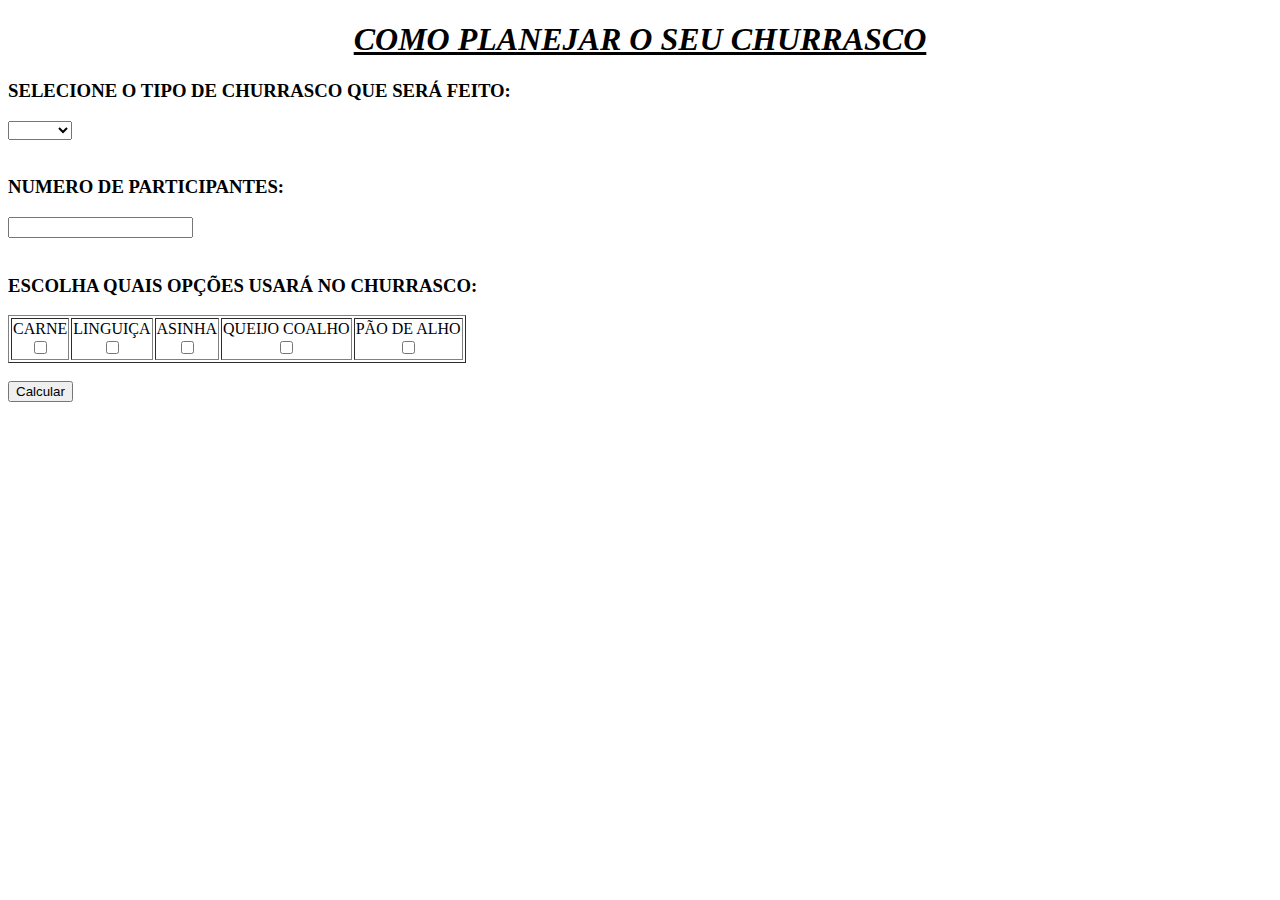
==== churrasco.html @ 602d2e11 "Update churrasco.html" ====
<!DOCTYPE html>
<html>
<head>
	<title> CHURRASCO PLANEJADO </title>
	<h1><u><i><center> COMO PLANEJAR O SEU CHURRASCO </center></i></u></h1>
</head>

<body>
<h3>SELECIONE O TIPO DE CHURRASCO QUE SERÁ FEITO:</h3>
<select name="Tipo_Churrasco">
  <option value="null"></option>
  <option value="Casa">Casa</option>
  <option value="Evento">Evento</option>
</select><br>
<br><h3>NUMERO DE PARTICIPANTES:</h3>
<input type="label" name="participantes"><br>

<br><h3>ESCOLHA QUAIS OPÇÕES USARÁ NO CHURRASCO:</h3>
<table border=1>
<tr>
<td>CARNE <center><input type="checkbox" name="carne" value="CARNE"></td> 
<td>LINGUIÇA <center><input type="checkbox" name="LINGUIÇA" value="LINGUIÇA"></td>
<td>ASINHA <center><input type="checkbox" name="ASINHA" value="ASINHA"></td>
<td>QUEIJO COALHO <center><input type="checkbox" name="QUEIJO_COALHO" value="QUEIJO_COALHO"></td>
<td>PÃO DE ALHO <center><input type="checkbox" name="PÃO_ALHO" value="PÃO_ALHO"></td>
</table>
<br><a href="gabrielluiz1010.github.io/pt2churrasco.html"><input type="button" name="calcular" value="Calcular"></a>
</body>

</html>
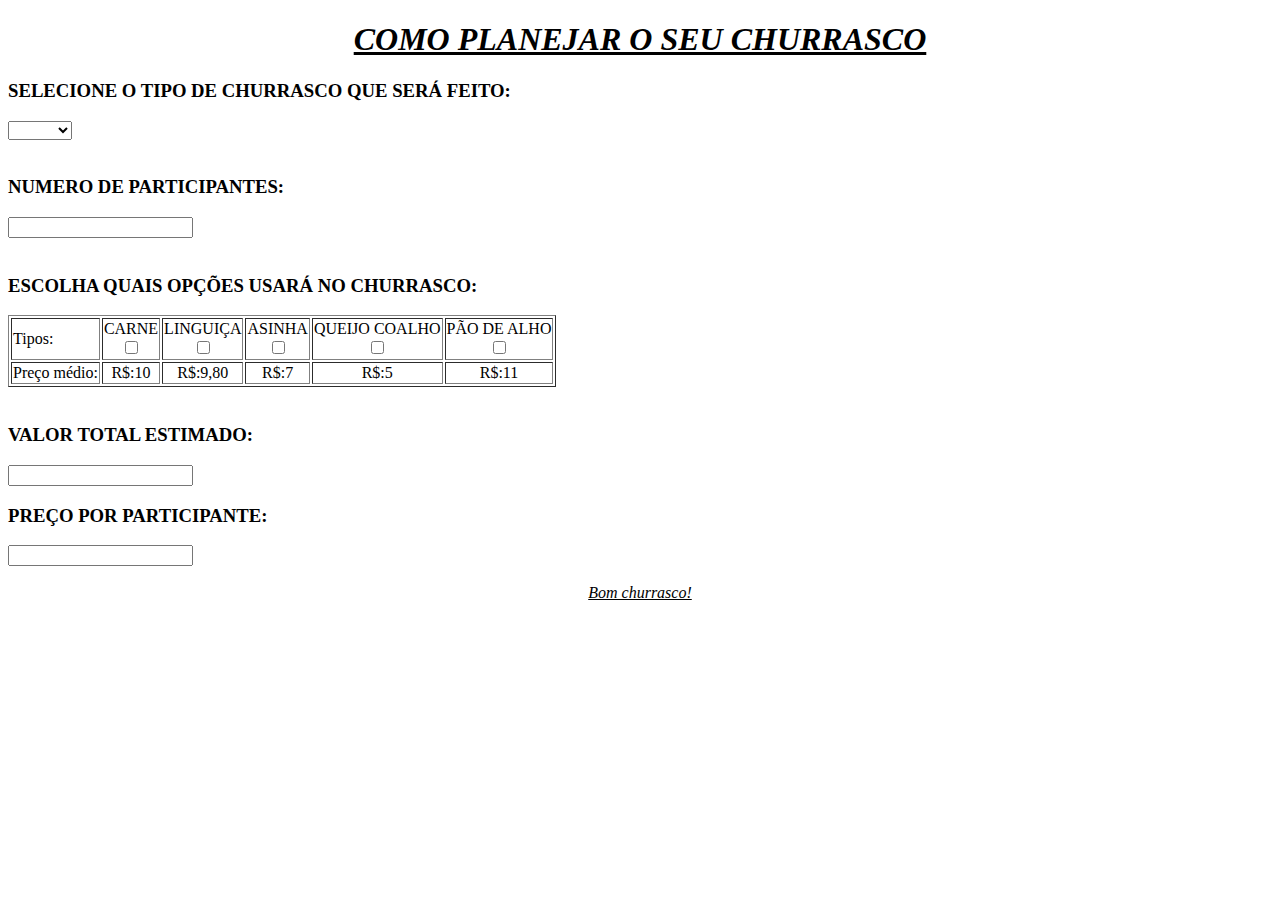
==== commit 61c329b4: "Update churrasco.html" ====
--- a/churrasco.html
+++ b/churrasco.html
@@ -1,5 +1,3 @@
-
-
 <!DOCTYPE html>
 <html>
 <head>
@@ -20,13 +18,25 @@
 <br><h3>ESCOLHA QUAIS OPÇÕES USARÁ NO CHURRASCO:</h3>
 <table border=1>
 <tr>
-<td>CARNE <center><input type="checkbox" name="carne" value="CARNE"></td> 
+<td>Tipos:
+<td>CARNE<br> <center><input type="checkbox" name="carne" value="CARNE"></td> 
 <td>LINGUIÇA <center><input type="checkbox" name="LINGUIÇA" value="LINGUIÇA"></td>
 <td>ASINHA <center><input type="checkbox" name="ASINHA" value="ASINHA"></td>
 <td>QUEIJO COALHO <center><input type="checkbox" name="QUEIJO_COALHO" value="QUEIJO_COALHO"></td>
 <td>PÃO DE ALHO <center><input type="checkbox" name="PÃO_ALHO" value="PÃO_ALHO"></td>
+</tr>
+<tr>
+<td>Preço médio:
+<td><center>R$:10
+<td><center>R$:9,80
+<td><center>R$:7
+<td><center>R$:5
+<td><center>R$:11
+</tr>
 </table>
-<br><a href="gabrielluiz1010.github.io/pt2churrasco.html"><input type="button" name="calcular" value="Calcular"></a>
+<br>
+<h3>VALOR TOTAL ESTIMADO:</h3><input type="label" name="ValorTotal"><br>
+<h3>PREÇO POR PARTICIPANTE:</h3><input type="label" name="ValorParticipante"><br>
 </body>
-
+<br><footer><u><i><center>Bom churrasco!</u></i></center></footer>
 </html>
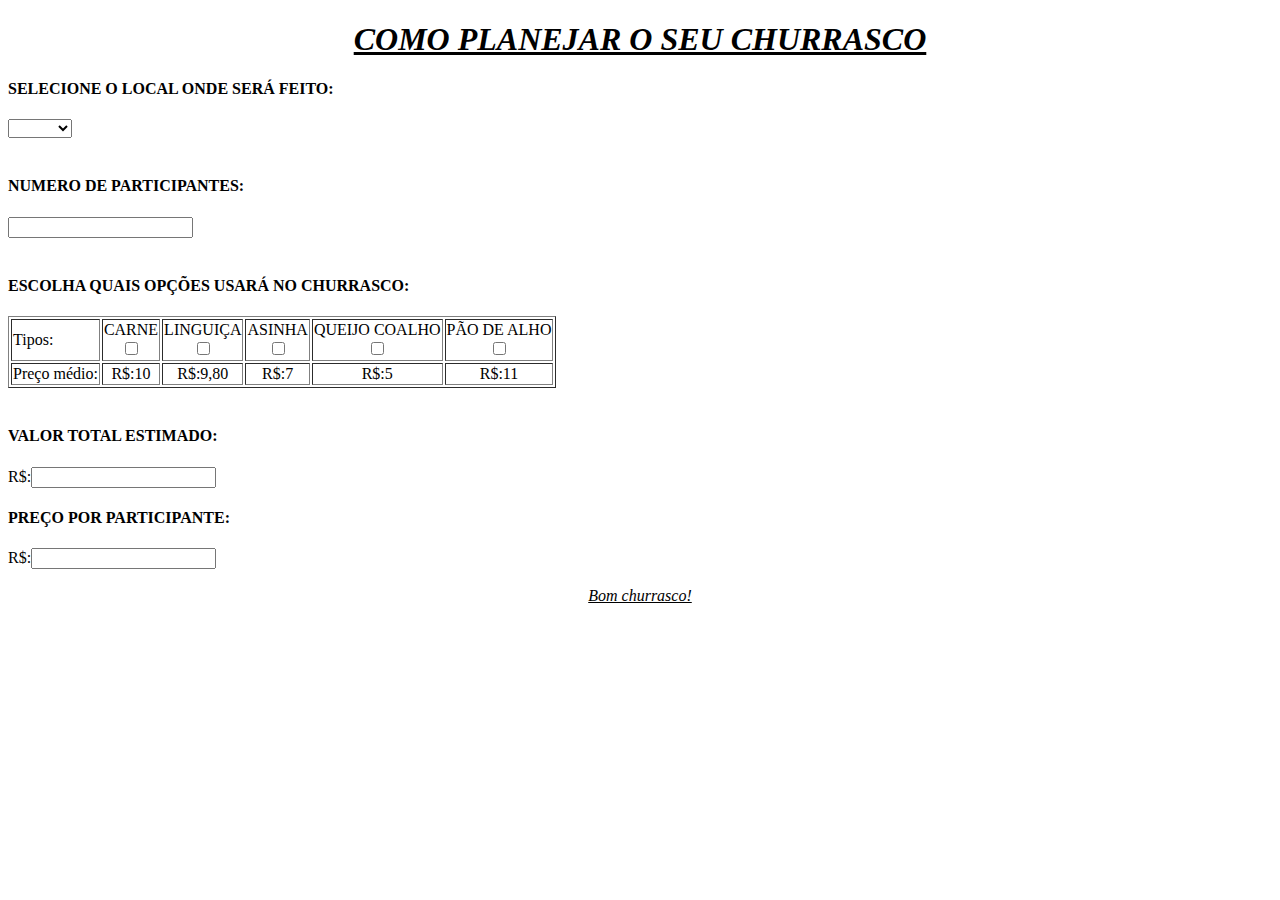
==== commit e559444b: "Update churrasco.html" ====
--- a/churrasco.html
+++ b/churrasco.html
@@ -1,21 +1,22 @@
+
 <!DOCTYPE html>
-<html>
+<html lang="pt-br">
 <head>
 	<title> CHURRASCO PLANEJADO </title>
 	<h1><u><i><center> COMO PLANEJAR O SEU CHURRASCO </center></i></u></h1>
 </head>
 
 <body>
-<h3>SELECIONE O TIPO DE CHURRASCO QUE SERÁ FEITO:</h3>
+<h4>SELECIONE O LOCAL ONDE SERÁ FEITO:</h4>
 <select name="Tipo_Churrasco">
   <option value="null"></option>
   <option value="Casa">Casa</option>
   <option value="Evento">Evento</option>
 </select><br>
-<br><h3>NUMERO DE PARTICIPANTES:</h3>
+<br><h4>NUMERO DE PARTICIPANTES:</h4>
 <input type="label" name="participantes"><br>
 
-<br><h3>ESCOLHA QUAIS OPÇÕES USARÁ NO CHURRASCO:</h3>
+<br><h4>ESCOLHA QUAIS OPÇÕES USARÁ NO CHURRASCO:</h4>
 <table border=1>
 <tr>
 <td>Tipos:
@@ -35,8 +36,8 @@
 </tr>
 </table>
 <br>
-<h3>VALOR TOTAL ESTIMADO:</h3><input type="label" name="ValorTotal"><br>
-<h3>PREÇO POR PARTICIPANTE:</h3><input type="label" name="ValorParticipante"><br>
+<h4>VALOR TOTAL ESTIMADO:</h4>R$:<input type="label" name="ValorTotal"><br>
+<h4>PREÇO POR PARTICIPANTE:</h4>R$:<input type="label" name="ValorParticipante"><br>
 </body>
 <br><footer><u><i><center>Bom churrasco!</u></i></center></footer>
 </html>
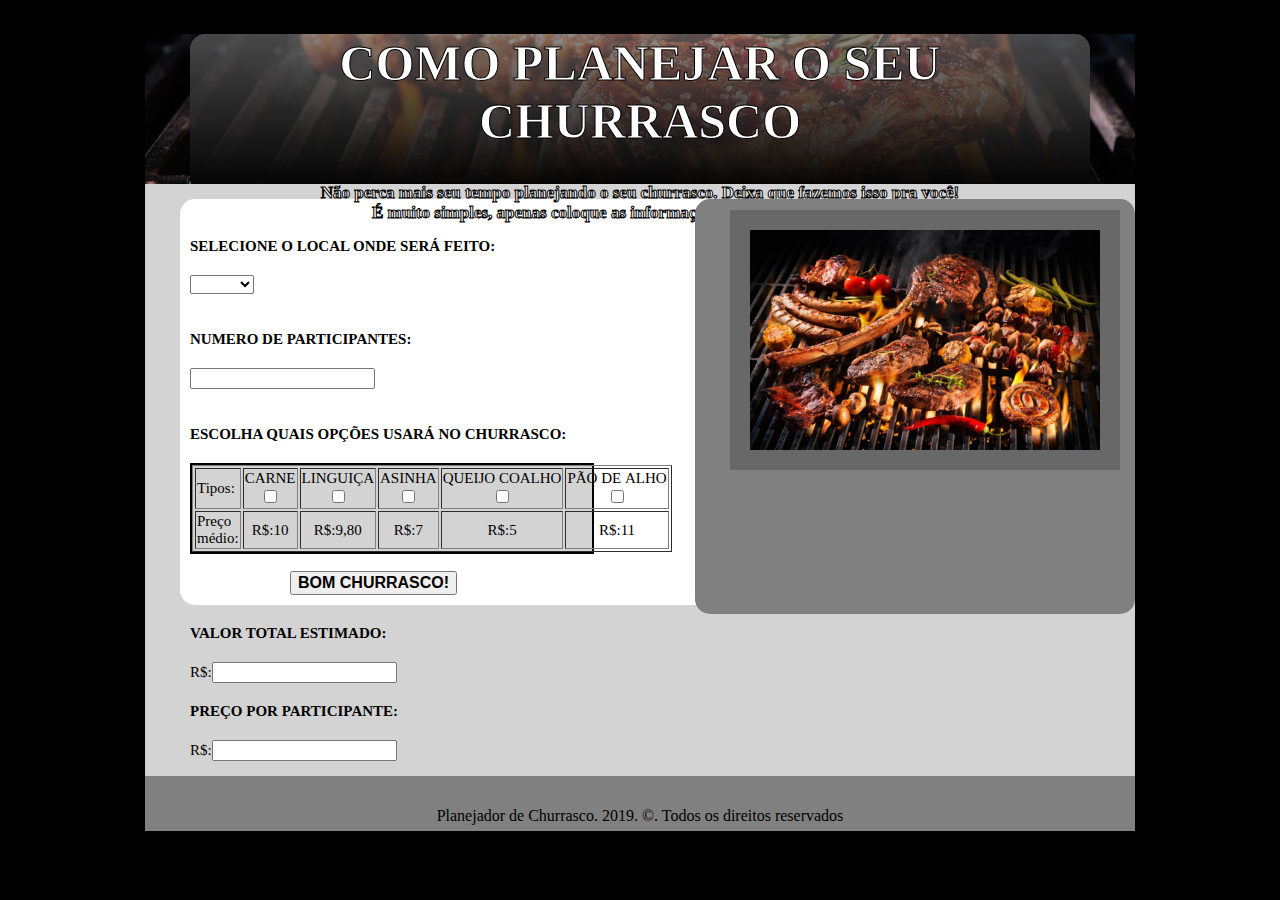
==== commit 85e265e4: "versionamento 2.0 brabo" ====
--- a/churrasco.html
+++ b/churrasco.html
@@ -1,43 +1,97 @@
-
 <!DOCTYPE html>
 <html lang="pt-br">
-<head>
-	<title> CHURRASCO PLANEJADO </title>
-	<h1><u><i><center> COMO PLANEJAR O SEU CHURRASCO </center></i></u></h1>
-</head>
-
-<body>
-<h4>SELECIONE O LOCAL ONDE SERÁ FEITO:</h4>
-<select name="Tipo_Churrasco">
-  <option value="null"></option>
-  <option value="Casa">Casa</option>
-  <option value="Evento">Evento</option>
-</select><br>
-<br><h4>NUMERO DE PARTICIPANTES:</h4>
-<input type="label" name="participantes"><br>
-
-<br><h4>ESCOLHA QUAIS OPÇÕES USARÁ NO CHURRASCO:</h4>
-<table border=1>
-<tr>
-<td>Tipos:
-<td>CARNE<br> <center><input type="checkbox" name="carne" value="CARNE"></td> 
-<td>LINGUIÇA <center><input type="checkbox" name="LINGUIÇA" value="LINGUIÇA"></td>
-<td>ASINHA <center><input type="checkbox" name="ASINHA" value="ASINHA"></td>
-<td>QUEIJO COALHO <center><input type="checkbox" name="QUEIJO_COALHO" value="QUEIJO_COALHO"></td>
-<td>PÃO DE ALHO <center><input type="checkbox" name="PÃO_ALHO" value="PÃO_ALHO"></td>
-</tr>
-<tr>
-<td>Preço médio:
-<td><center>R$:10
-<td><center>R$:9,80
-<td><center>R$:7
-<td><center>R$:5
-<td><center>R$:11
-</tr>
-</table>
-<br>
-<h4>VALOR TOTAL ESTIMADO:</h4>R$:<input type="label" name="ValorTotal"><br>
-<h4>PREÇO POR PARTICIPANTE:</h4>R$:<input type="label" name="ValorParticipante"><br>
-</body>
-<br><footer><u><i><center>Bom churrasco!</u></i></center></footer>
+	<link rel = "stylesheet" type = "text/css" href="textcss.css">
+	<!-- TOPO DA PAGINA-->
+	<head>
+		<div id = "topobg"> 
+			<div id ="topo">
+				<title> CHURRASCO PLANEJADO  </title>
+				<header> 
+					<h1><center>COMO PLANEJAR O SEU CHURRASCO</center></h1>
+					<h2 id = "descricao"><center>Não perca mais seu tempo planejando o seu churrasco. Deixa que fazemos isso pra você!</br>
+						É muito simples, apenas coloque as informações abaixo e veja o resultado:</center></h2>
+					
+				</header>
+				<meta name = "description " content = "Não sabe como planejar o seu churrasco?? Nós temos a solução!"/><!--DESCRICAO-->
+			</div>
+		</div>
+	</head>
+	<!---->
+	<body>
+	<!--script-->
+	<script type="text/javascript">
+	function resultados(){
+	var participantes,crn=10,lgc=9.8,asa=7,qco=5,pda=11;
+	var ValorTotal = document.getElementsByName('ValorTotal')[0]; var ValorParticipante = document.getElementsByName('ValorParticipante')[0];
+	ValorTotal.value = 'mamae';
+	ValorParticipante.value = 'dodoi';
+	
+	}
+	</script>
+		<div id = "imgdivisor">
+		</div>
+		<div id = "img1box">
+		</div>
+		<!--<div id = "img2box">
+		</div>-->
+		<div id = "img1">
+			<img src = "img\chu1.jpg" alt = "churrascobolado" width = "350" height = "220">
+		</div>
+		<!--<div id = "img2">
+			<img = src = "img\chu2.png" alt = "churrascogostoso" width= "350" height = "220">
+		</div>-->
+		
+		<div id = "corpo">
+			<div id = "borda">
+				<h4>SELECIONE O LOCAL ONDE SERÁ FEITO:</h4>
+				<select name="Tipo_Churrasco">
+				  <option value="null"></option>
+				  <option value="Casa">Casa</option>
+				  <option value="Evento">Evento</option>
+				</select><br>
+				<br><h4>NUMERO DE PARTICIPANTES:</h4>
+				<input type="label" name="participantes"><br>
+				<!--OPCOES DO USUARIO-->
+				<br><h4>ESCOLHA QUAIS OPÇÕES USARÁ NO CHURRASCO:</h4>
+					<div id = "table">
+					<table  border=1 >
+						<tr>
+							<td>Tipos:
+							<td>CARNE<br> <center><input type="checkbox" name="carne" value="CARNE"></td> 
+							<td>LINGUIÇA <center><input type="checkbox" name="LINGUIÇA" value="LINGUIÇA"></td>
+							<td>ASINHA <center><input type="checkbox" name="ASINHA" value="ASINHA"></td>
+							<td>QUEIJO&nbsp;COALHO <center><input type="checkbox" name="QUEIJO_COALHO" value="QUEIJO_COALHO"></td>
+							<td>PÃO&nbsp;DE&nbsp;ALHO <center><input type="checkbox" name="PÃO_ALHO" value="PÃO_ALHO"></td>
+						</tr>
+						<tr>
+							<!--PREÇOS-->
+							<td>Preço médio:
+							<td><center>R$:10
+							<td><center>R$:9,80
+							<td><center>R$:7
+							<td><center>R$:5
+							<td><center>R$:11
+						</tr>
+					</table>
+				</div>
+				<br>
+				<div id = "resulbutton">
+				<button class = "button" name = "calcular" onclick="resultados()"> <center> BOM&nbsp;CHURRASCO!</center></button>
+			</div>
+			
+			</div>
+			<div id="results">
+				<h4>VALOR TOTAL ESTIMADO:</h4>R$:<input type="label" name="ValorTotal"><br>
+				<h4>PREÇO POR PARTICIPANTE:</h4>R$:<input type="label" name="ValorParticipante"><br>
+			</div>	
+		</div>
+			<!--RESULTADO-->
+		
+	</body>
+	<div id = "footer">
+		<footer>
+		</footer>
+			<p><center>Planejador de Churrasco. 2019. ©. Todos os direitos reservados</center></P>
+	</div>
+	
 </html>
--- a/textcss.css
+++ b/textcss.css
@@ -0,0 +1,131 @@
+#topobg{
+	width: 990px;
+	height: 150px;
+	margin: auto;
+	background-color: gray;
+	background-image: url(img/chubg.jpg);
+}
+#topo {
+	width: 900px;
+	height: 160px;
+	margin: auto;
+	/*background-color: rgba(100,100,100,0.7);*/
+	background-image: linear-gradient(rgba(100,100,100,0.7),black);
+	color: white;
+	border-radius:15px;
+	-webkit-text-stroke-width:1px;
+	-webkit-text-stroke-color:black;
+	font-size: 25px;
+}
+#topo h2{
+	width:900px;
+	color: white;
+	-webkit-text-stroke-width:1px;
+	-webkit-text-stroke-color:black;
+	font-size: 17px;
+}
+#corpo{
+	background-color:lightgray;
+	width: 960px;
+	margin:auto;
+	font-family: Times;
+	font-size: 15px;
+	padding: 15px;
+	
+}
+#borda{
+	background-color: white;
+	width: 900px;
+	margin:auto;
+	font-family: Arial Narrow;
+	font-size: 15px;
+	padding: 10px;
+	padding-top: 20px;
+	border-radius: 15px;
+}
+#descricao{
+	width: 960px;
+	margin:auto;
+	font-family: Verdana;
+	font-size: 15px;
+}
+#imgdivisor{
+	width: 400px;
+	height:375px;
+	position: absolute;
+	background-color:gray;
+	padding:20px;
+	top:199px;
+	left:695px;
+	border-radius:15px;
+}
+#img1box{
+	width:350px;
+	height:220px;
+	padding:20px;
+	position:absolute;
+	background-color:rgba(10,10,10,0.2);
+	top:210px;
+	left:730px;
+}
+#img2box{
+	width:350px;
+	height:220px;
+	padding:20px;
+	position:absolute;
+	background-color:rgba(10,10,10,0.2);
+	top:500px;
+	left:730px;
+}
+
+#img1{
+	position: absolute;
+	top:230px;
+	left: 750px;
+	
+}
+#img2{
+	position:absolute;
+	left:750px;
+	top:520px;
+}
+
+#table{
+	background-color: lightgray;
+	width:400px;
+	font-family: Impact;
+	border: 2px solid black;
+	font-size:15px;
+}
+body{
+	background-color: black;
+}
+.button {
+	background-color: ;
+	/* padding: 15px 25px;*/
+	text-align: center;
+	font-size: 16px;
+	cursor: pointer;
+	font-weight:bold;
+	margin-left:100px;
+}
+#results{
+background-color: lightgray;
+width:900px;
+margin:auto;	
+}
+
+
+
+
+
+#footer{
+	background-color:gray;
+	margin:auto;
+	width:960px;
+	height:25px;
+	padding: 15px;
+}
+
+
+
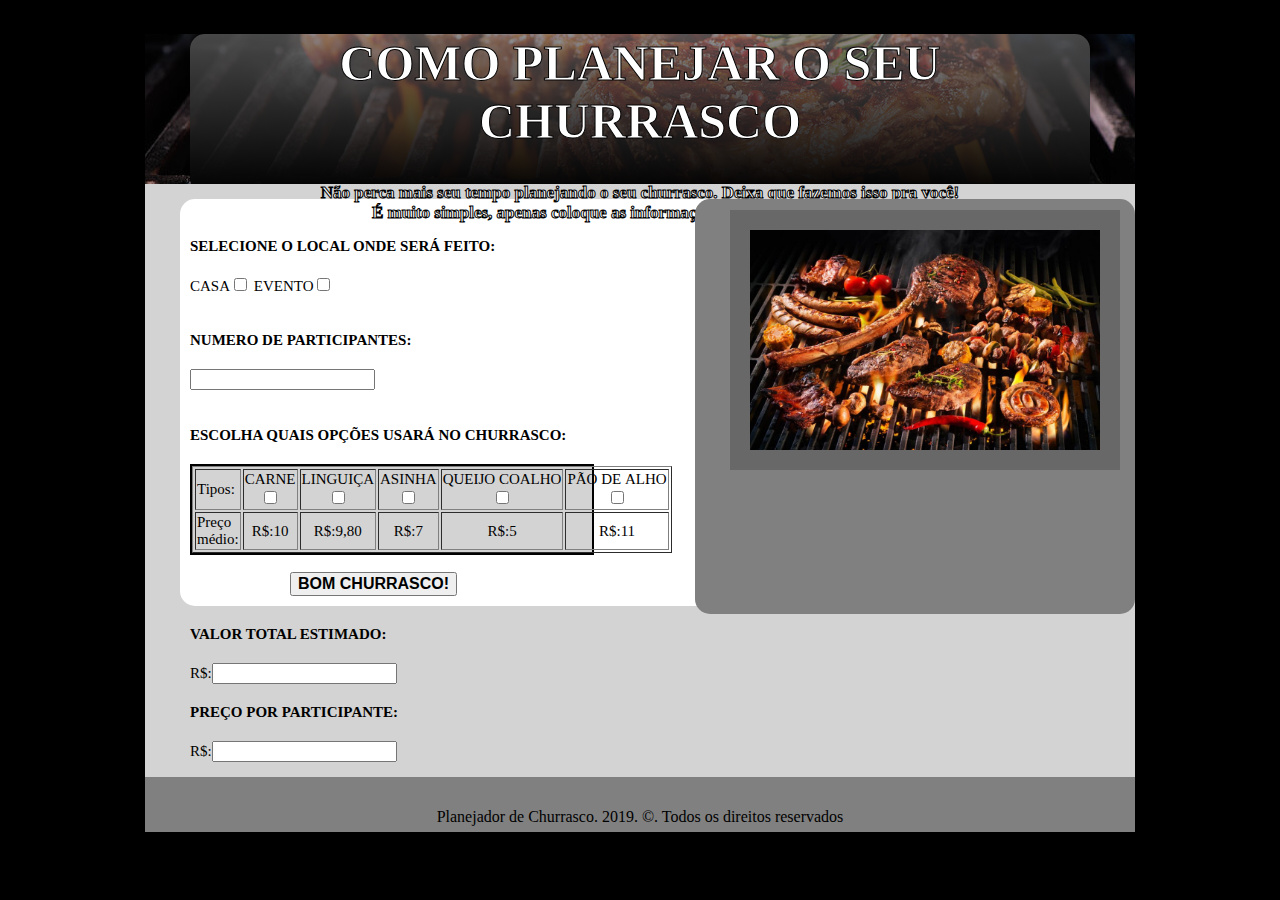
==== commit 1ead256d: "v2.1" ====
--- a/churrasco.html
+++ b/churrasco.html
@@ -20,13 +20,26 @@
 	<body>
 	<!--script-->
 	<script type="text/javascript">
+	function calculos(){
+		var casabox = document.getElementsByName("CASA");
+		var eventobox = document.getElementsByName("EVENTO");
+		
+		 if (casabox.checked == false & eventobox.checked == false || casabox.checked == true & eventobox.checked == true){
+			console.log("Marque apenas uma das opções");
+		 }
+		 
+		 
+			
+	}
+	//-----------------DEPOIS RESULTADOS----------------//
 	function resultados(){
-	var participantes,crn=10,lgc=9.8,asa=7,qco=5,pda=11;
-	var ValorTotal = document.getElementsByName('ValorTotal')[0]; var ValorParticipante = document.getElementsByName('ValorParticipante')[0];
-	ValorTotal.value = 'mamae';
-	ValorParticipante.value = 'dodoi';
+		var participantes,crn=10,lgc=9.8,asa=7,qco=5,pda=11;
+		var ValorTotal = document.getElementsByName('ValorTotal')[0]; var ValorParticipante = document.getElementsByName('ValorParticipante')[0];
+		ValorTotal.value = 'mamae';
+		ValorParticipante.value = 'dodoi';
+	}
 	
-	}
+	
 	</script>
 		<div id = "imgdivisor">
 		</div>
@@ -44,11 +57,9 @@
 		<div id = "corpo">
 			<div id = "borda">
 				<h4>SELECIONE O LOCAL ONDE SERÁ FEITO:</h4>
-				<select name="Tipo_Churrasco">
-				  <option value="null"></option>
-				  <option value="Casa">Casa</option>
-				  <option value="Evento">Evento</option>
-				</select><br>
+				<td>CASA<input type="checkbox" name="CASA" value="CASA"></td>
+				<td>EVENTO<input type="checkbox" name="EVENTO" value="EVENTO"></td>
+				<br>
 				<br><h4>NUMERO DE PARTICIPANTES:</h4>
 				<input type="label" name="participantes"><br>
 				<!--OPCOES DO USUARIO-->
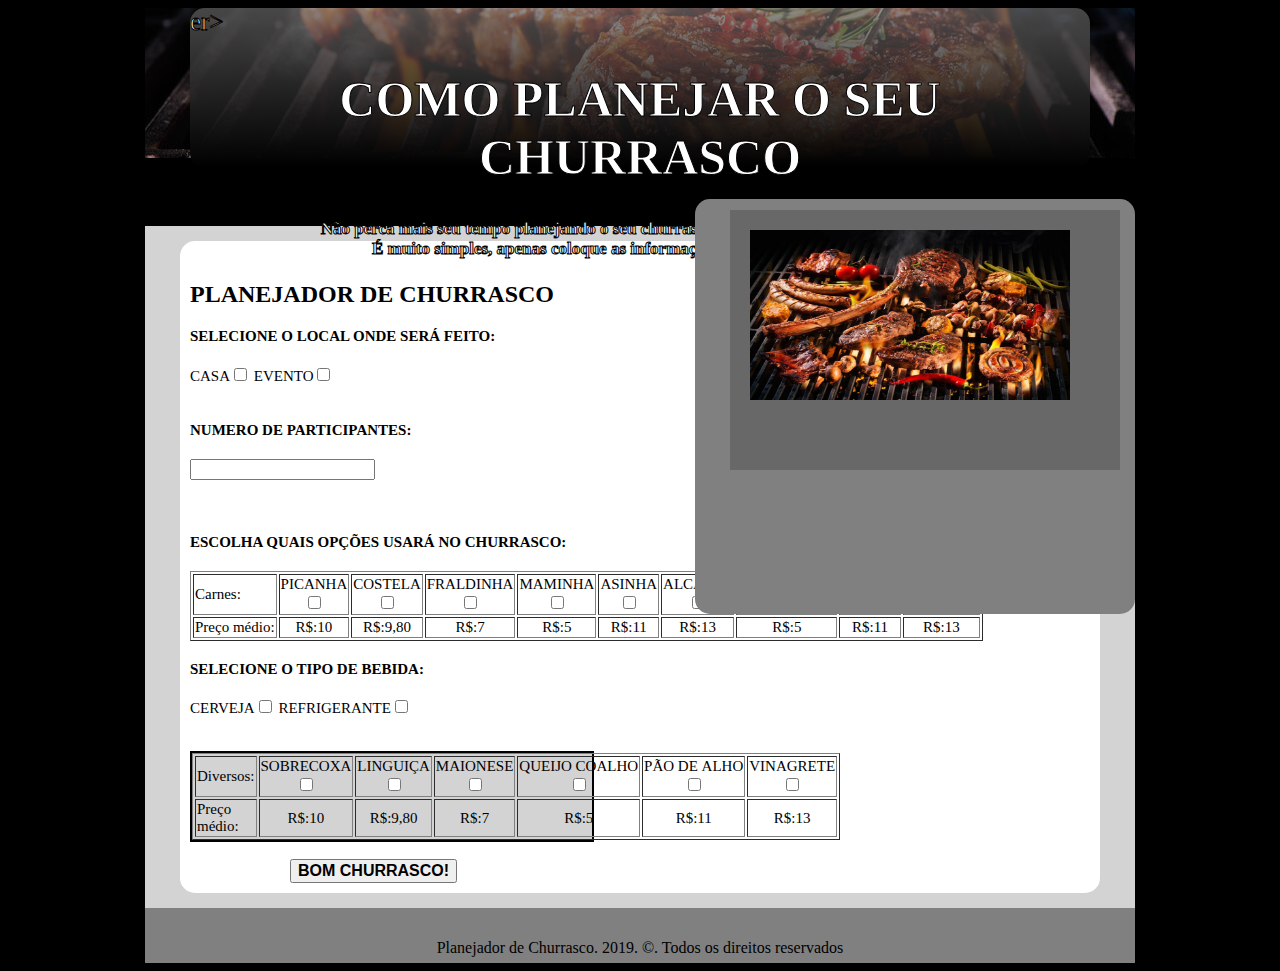
==== commit 3f426053: "V4.5" ====
--- a/churrasco.html
+++ b/churrasco.html
@@ -6,7 +6,7 @@
 		<div id = "topobg"> 
 			<div id ="topo">
 				<title> CHURRASCO PLANEJADO  </title>
-				<header> 
+				<head></head>er> 
 					<h1><center>COMO PLANEJAR O SEU CHURRASCO</center></h1>
 					<h2 id = "descricao"><center>Não perca mais seu tempo planejando o seu churrasco. Deixa que fazemos isso pra você!</br>
 						É muito simples, apenas coloque as informações abaixo e veja o resultado:</center></h2>
@@ -21,26 +21,87 @@
 	<!--script-->
 	<script type="text/javascript">
 	function calculos(){
-		var casabox = document.getElementsByName("CASA");
-		var eventobox = document.getElementsByName("EVENTO");
-		
+		var participantes,crn=10,lgc=9.8,asa=7,qco=5,pda=11;
+		var total = 0; var parttotal = 0;
+		var casabox = document.getElementsByName("CASA")[0];
+		var eventobox = document.getElementsByName("EVENTO")[0];//////////UNDEFINED//////////
+		
+
 		 if (casabox.checked == false & eventobox.checked == false || casabox.checked == true & eventobox.checked == true){
 			console.log("Marque apenas uma das opções");
-		 }
-		 
-		 
-			
+			var eror = document.getElementsByName("error")[0];//variavel do erro
+			eror.style.display = "block";//o style do display esta "block", o que significa q ela vai aparecer;
+			setInterval(function(){eror.style.display = "none"},4000);//dps de 4 segundos ela apaga, "none";
+		 }else{
+		 	for(var i = 0; i < 5; i ++){
+		 		var opcoes = document.getElementsByName("opcoes")[i];// o programa vai checando todas as opcoes 
+		 		if(opcoes.checked){ // caso a opcao checada no momento esteja marcada
+		 			total = parseInt(opcoes.value) + total; // o programa incrementa o valor dela no total;
+		 		}
+		 	}
+		 	var parttotalaux;//variavel auxiliar
+		 	parttotalaux =(total/10) * 4;//calculo
+		 	parttotal = parttotalaux;
+		 	var totalaxu;//variavel auxiliar
+		 	participantes = document.getElementsByName("participantes")[0];//pega o n° de participantes
+		 	totalaxu = ((total/10) * 4) * parseInt(participantes.value);//calculo do total;
+		 	total = totalaxu;
+		 	
+		 } 
+		alert("Obrigado por usar o Planejador de Churrascos");//mensagem de agradecimento
+		resultados(total,parttotal);//chamada da funcao resultados, passando os paramentros que serao utilizados pela funcao resultados();
 	}
 	//-----------------DEPOIS RESULTADOS----------------//
-	function resultados(){
-		var participantes,crn=10,lgc=9.8,asa=7,qco=5,pda=11;
-		var ValorTotal = document.getElementsByName('ValorTotal')[0]; var ValorParticipante = document.getElementsByName('ValorParticipante')[0];
-		ValorTotal.value = 'mamae';
-		ValorParticipante.value = 'dodoi';
+	function resultados(valor,partvalor){
+		var ValorTotal = document.getElementsByName('ValorTotal')[0];
+		var ValorParticipante = document.getElementsByName('ValorParticipante')[0];
+		ValorTotal.value = valor;
+		ValorParticipante.value = partvalor;
+
+		var cerva = document.getElementsByName("cerva");
+		var refri = document.getElementsByName("refri");
+		var bebidasresul = document.getElementsByName('bebidasresul')[0];
+		var bebidasvalor;
+		
+		if(casabox.checked){
+			if (cerva.checked && refri.checked ){
+				bebidasvalor = (parseInt(participantes.value) * cerva) + (parseInt(participantes.value) * refri);
+			}		
+			if (!cerva.checked && !refri.checked ){
+				bebidasvalor = 0;
+			}
+			if (cerva.checked && !refri.checked){
+				bebidasvalor =(parseInt(participantes.value) * cerva);
+			}
+			if (refri.checked && !cerva.checked){
+				bebidasvalor =(parseInt(participantes.value) * refri);
+			}
+		}
+		if(eventobox.checked){
+			if (cerva.checked && refri.checked ){
+				bebidasvalor = (parseInt(participantes.value) * cerva * 2) + (parseInt(participantes.value) * refri * 2);
+			}		
+			if (!cerva.checked && !refri.checked ){
+				bebidasvalor = 0;
+			}
+			if (cerva.checked && !refri.checked){
+				bebidasvalor =(parseInt(participantes.value) * cerva * 2);
+			}
+			if (refri.checked && !cerva.checked){
+				bebidasvalor =(parseInt(participantes.value) * refri * 2);
+			}
+		}
+		
+		
+		//-----DIV RESULS-------
+		var resuldiv = document.getElementById("results");
+		 if(resuldiv.style.display == "none"){//se o display da div results estiver  ("none"), o programa ativa ("block");
+		 		resuldiv.style.display = "block";
+		 }
 	}
 	
-	
 	</script>
+		<p class="citacao">Churrasco é o nome dado para pratos feitos à base de cara in natura ou processada, assada sobre fogo ou brasa e em espetos ou me grelhas. A palavra churrasco é usada em português e espanhol para dizer que a carne foi assada na brasa.</p>
 		<div id = "imgdivisor">
 		</div>
 		<div id = "img1box">
@@ -48,31 +109,71 @@
 		<!--<div id = "img2box">
 		</div>-->
 		<div id = "img1">
-			<img src = "img\chu1.jpg" alt = "churrascobolado" width = "350" height = "220">
+			<img src = "img\chu1.jpg" alt = "churrascobolado" width = "320" height = "170">
 		</div>
 		<!--<div id = "img2">
 			<img = src = "img\chu2.png" alt = "churrascogostoso" width= "350" height = "220">
 		</div>-->
-		
 		<div id = "corpo">
 			<div id = "borda">
+				<h4><font size = "+2">PLANEJADOR DE CHURRASCO</font></h4>
 				<h4>SELECIONE O LOCAL ONDE SERÁ FEITO:</h4>
-				<td>CASA<input type="checkbox" name="CASA" value="CASA"></td>
-				<td>EVENTO<input type="checkbox" name="EVENTO" value="EVENTO"></td>
+				<p name = "error" class = "error" style="display: none">X Marque apenas uma das opções!</p> 
+				<label class="checks">
+					<td>CASA<input type="checkbox" name="CASA" value="CASA"></td>
+					<td>EVENTO<input type="checkbox" name="EVENTO" value="EVENTO"></td>
+				</label>
 				<br>
 				<br><h4>NUMERO DE PARTICIPANTES:</h4>
 				<input type="label" name="participantes"><br>
 				<!--OPCOES DO USUARIO-->
+				<br>
 				<br><h4>ESCOLHA QUAIS OPÇÕES USARÁ NO CHURRASCO:</h4>
+					<div id = "table1">
+						<table border=1>
+							<tr>
+								<td>Carnes:</td>
+								<td>PICANHA<br> <center><input type="checkbox" name="opcoes" value="10"></td> 
+								<td>COSTELA <center><input type="checkbox" name="opcoes" value="9.8"></td>
+								<td>FRALDINHA <center><input type="checkbox" name="opcoes" value="7"></td>
+								<td>MAMINHA<br> <center><input type="checkbox" name="opcoes" value="10"></td> 
+								<td>ASINHA <center><input type="checkbox" name="opcoes" value="9.8"></td>
+								<td>ALCATRA <center><input type="checkbox" name="opcoes" value="7"></td>
+								<td>CONTRA&nbsp;FILÉ<br> <center><input type="checkbox" name="opcoes" value="10"></td> 
+								<td>T-&nbsp;BONE<center><input type="checkbox" name="opcoes" value="9.8"></td>
+								<td>CORAÇÃO<center><input type="checkbox" name="opcoes" value="7"></td>
+
+						</tr>
+						<tr>
+							<td>Preço médio:
+							<td><center>R$:10
+							<td><center>R$:9,80
+							<td><center>R$:7
+							<td><center>R$:5
+							<td><center>R$:11
+							<td><center>R$:13
+							<td><center>R$:5
+							<td><center>R$:11
+							<td><center>R$:13
+						</tr>
+						</table>
+					</div>
+					<h4>SELECIONE O TIPO DE BEBIDA:</h4>
+					<label class="checks">
+						<td>CERVEJA<input type="checkbox" name="cerva" value="CERVA"></td>
+						<td>REFRIGERANTE<input type="checkbox" name="refri" value="REFRI"></td>
+					</label><br><br>
+					<br>
 					<div id = "table">
-					<table  border=1 >
+						<table  border=1 >
 						<tr>
-							<td>Tipos:
-							<td>CARNE<br> <center><input type="checkbox" name="carne" value="CARNE"></td> 
-							<td>LINGUIÇA <center><input type="checkbox" name="LINGUIÇA" value="LINGUIÇA"></td>
-							<td>ASINHA <center><input type="checkbox" name="ASINHA" value="ASINHA"></td>
-							<td>QUEIJO&nbsp;COALHO <center><input type="checkbox" name="QUEIJO_COALHO" value="QUEIJO_COALHO"></td>
-							<td>PÃO&nbsp;DE&nbsp;ALHO <center><input type="checkbox" name="PÃO_ALHO" value="PÃO_ALHO"></td>
+							<td>Diversos:</td>
+							<td>SOBRECOXA<br> <center><input type="checkbox" name="opcoes" value="10"></td> 
+							<td>LINGUIÇA <center><input type="checkbox" name="opcoes" value="9.8"></td>
+							<td>MAIONESE <center><input type="checkbox" name="opcoes" value="7"></td>
+							<td>QUEIJO&nbsp;COALHO <center><input type="checkbox" name="opcoes" value="5"></td>
+							<td>PÃO&nbsp;DE&nbsp;ALHO <center><input type="checkbox" name="opcoes" value="11"></td>
+							<td>VINAGRETE <center><input type="checkbox" name="opcoes" value="7"></td>
 						</tr>
 						<tr>
 							<!--PREÇOS-->
@@ -82,18 +183,21 @@
 							<td><center>R$:7
 							<td><center>R$:5
 							<td><center>R$:11
+							<td><center>R$:13
 						</tr>
 					</table>
+				</div><br>
+				
+				<div id = "resulbutton">
+					<button class = "button" name = "calcular" onclick="calculos()"> <center> BOM&nbsp;CHURRASCO!</center>
+					</button>
 				</div>
-				<br>
-				<div id = "resulbutton">
-				<button class = "button" name = "calcular" onclick="resultados()"> <center> BOM&nbsp;CHURRASCO!</center></button>
-			</div>
 			
 			</div>
-			<div id="results">
+			<div id="results" style="display: none;">
 				<h4>VALOR TOTAL ESTIMADO:</h4>R$:<input type="label" name="ValorTotal"><br>
 				<h4>PREÇO POR PARTICIPANTE:</h4>R$:<input type="label" name="ValorParticipante"><br>
+				<p name = "bebidasresul"> mamaedodoi</p>
 			</div>	
 		</div>
 			<!--RESULTADO-->
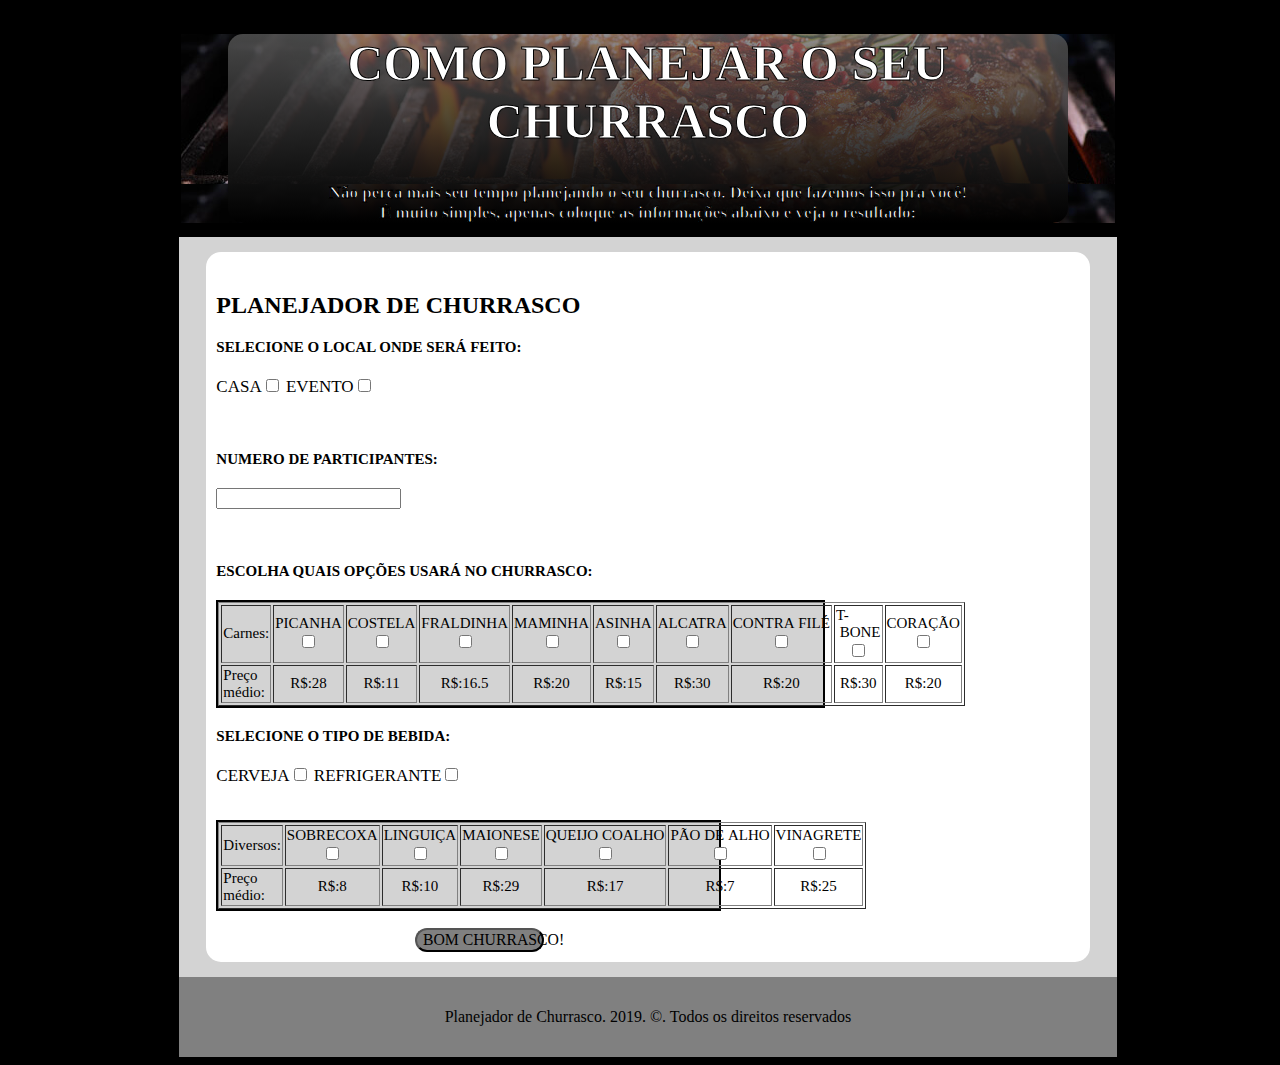
==== commit ecef0cbd: "v4.9" ====
--- a/churrasco.html
+++ b/churrasco.html
@@ -6,11 +6,9 @@
 		<div id = "topobg"> 
 			<div id ="topo">
 				<title> CHURRASCO PLANEJADO  </title>
-				<head></head>er> 
 					<h1><center>COMO PLANEJAR O SEU CHURRASCO</center></h1>
 					<h2 id = "descricao"><center>Não perca mais seu tempo planejando o seu churrasco. Deixa que fazemos isso pra você!</br>
 						É muito simples, apenas coloque as informações abaixo e veja o resultado:</center></h2>
-					
 				</header>
 				<meta name = "description " content = "Não sabe como planejar o seu churrasco?? Nós temos a solução!"/><!--DESCRICAO-->
 			</div>
@@ -21,35 +19,44 @@
 	<!--script-->
 	<script type="text/javascript">
 	function calculos(){
-		var participantes,crn=10,lgc=9.8,asa=7,qco=5,pda=11;
+		var participantes =  document.getElementsByName("participantes")[0];;
 		var total = 0; var parttotal = 0;
 		var casabox = document.getElementsByName("CASA")[0];
-		var eventobox = document.getElementsByName("EVENTO")[0];//////////UNDEFINED//////////
-		
-
-		 if (casabox.checked == false & eventobox.checked == false || casabox.checked == true & eventobox.checked == true){
+		var eventobox = document.getElementsByName("EVENTO")[0];
+		var quantidadecarnes;
+
+		 if (!casabox.checked & !eventobox.checked|| casabox.checked & eventobox.checked){
 			console.log("Marque apenas uma das opções");
 			var eror = document.getElementsByName("error")[0];//variavel do erro
 			eror.style.display = "block";//o style do display esta "block", o que significa q ela vai aparecer;
 			setInterval(function(){eror.style.display = "none"},4000);//dps de 4 segundos ela apaga, "none";
 		 }else{
-		 	for(var i = 0; i < 5; i ++){
-		 		var opcoes = document.getElementsByName("opcoes")[i];// o programa vai checando todas as opcoes 
-		 		if(opcoes.checked){ // caso a opcao checada no momento esteja marcada
-		 			total = parseInt(opcoes.value) + total; // o programa incrementa o valor dela no total;
+		 	if(casabox.checked){
+		 		for(var i = 0; i < 9; i ++){
+		 			var opcoes = document.getElementsByName("opcoes")[i];// o programa vai checando todas as opcoes 
+		 			if(opcoes.checked){ // caso a opcao checada no momento esteja marcada
+		 				quantidadecarnes += 1;
+		 			}		 			
+		 		}
+		 		console.log(quantidadecarnes);
+		 		parttotal = participantes.value * (400/quantidadecarnes);
+		 		for(var i = 0; i < 9; i ++){
+		 			var opcoes = document.getElementsByName("opcoes")[i];// o programa vai checando todas as opcoes 
+		 			if(opcoes.checked){
+		 				total += parttotal * opcoes.value;
+		 			}
 		 		}
 		 	}
-		 	var parttotalaux;//variavel auxiliar
-		 	parttotalaux =(total/10) * 4;//calculo
-		 	parttotal = parttotalaux;
-		 	var totalaxu;//variavel auxiliar
-		 	participantes = document.getElementsByName("participantes")[0];//pega o n° de participantes
-		 	totalaxu = ((total/10) * 4) * parseInt(participantes.value);//calculo do total;
-		 	total = totalaxu;
-		 	
-		 } 
-		alert("Obrigado por usar o Planejador de Churrascos");//mensagem de agradecimento
-		resultados(total,parttotal);//chamada da funcao resultados, passando os paramentros que serao utilizados pela funcao resultados();
+		 }
+		 var participantevalor = total / participantes.value;
+
+		 if(casabox.checked || eventobox.checked){ // condicionador para a chamada dos resultados, só chama se o usuario marcar casa || evento
+			alert("Obrigado por usar o Planejador de Churrascos");//mensagem de agradecimento
+			resultados(total,participantevalor);//chamada da funcao resultados, passando os paramentros que serao utilizados pela funcao resultados();
+		}else{
+			eror.style.display = "block";
+			setInterval(function(){eror.style.display = "none"},4000);
+		}
 	}
 	//-----------------DEPOIS RESULTADOS----------------//
 	function resultados(valor,partvalor){
@@ -57,58 +64,71 @@
 		var ValorParticipante = document.getElementsByName('ValorParticipante')[0];
 		ValorTotal.value = valor;
 		ValorParticipante.value = partvalor;
-
-		var cerva = document.getElementsByName("cerva");
-		var refri = document.getElementsByName("refri");
-		var bebidasresul = document.getElementsByName('bebidasresul')[0];
-		var bebidasvalor;
-		
+		
+		var participantes = document.getElementsByName("participantes")[0];
+		var casabox = document.getElementsByName("CASA")[0];
+		var eventobox = document.getElementsByName("EVENTO")[0];
+		var cerva = document.getElementsByName("cerva")[0];
+		var refri = document.getElementsByName("refri")[0];
+		var bebidasresul = document.getElementsByName("bebidasresul")[0];
+		var bebidasvalor,bebidasaux ;
+
 		if(casabox.checked){
 			if (cerva.checked && refri.checked ){
-				bebidasvalor = (parseInt(participantes.value) * cerva) + (parseInt(participantes.value) * refri);
+				bebidasvalor = (parseInt(participantes.value) * 3.5); 
+				bebidasaux = (parseInt(participantes.value) * 1);
+				bebidasresul.innerHTML = "Voce precisará para o seu churrasco "  + bebidasvalor + " litros de cerveja e  " +bebidasaux+ " litros de refrigerante";
 			}		
 			if (!cerva.checked && !refri.checked ){
-				bebidasvalor = 0;
+				bebidasresul.innerHTML = "Voce não calculou a quantidade de bebida para o seu churrasco";
 			}
 			if (cerva.checked && !refri.checked){
-				bebidasvalor =(parseInt(participantes.value) * cerva);
+				bebidasvalor =(parseInt(participantes.value) * 3.5);
+				bebidasresul.innerHTML = "Voce precisará para o seu churrasco "  + bebidasvalor + " litros de cerveja";
 			}
 			if (refri.checked && !cerva.checked){
-				bebidasvalor =(parseInt(participantes.value) * refri);
+				bebidasaux =(parseInt(participantes.value) * 1);
+				bebidasresul.innerHTML = "Voce precisará para o seu churrasco "  + bebidasaux + " litros de refrigerante";
 			}
 		}
 		if(eventobox.checked){
 			if (cerva.checked && refri.checked ){
-				bebidasvalor = (parseInt(participantes.value) * cerva * 2) + (parseInt(participantes.value) * refri * 2);
+				bebidasvalor = (parseInt(participantes.value) * 5);
+				bebidasaux = (parseInt(participantes.value) * 2);
+				bebidasresul.innerHTML = "Voce precisará para o seu churrasco "  + bebidasvalor + " litros de cerveja e  " +bebidasaux+ " litros de refrigerante";
 			}		
 			if (!cerva.checked && !refri.checked ){
-				bebidasvalor = 0;
+				bebidasresul.innerHTML = "Voce não calculou a quantidade de bebida para o seu churrasco";
 			}
 			if (cerva.checked && !refri.checked){
-				bebidasvalor =(parseInt(participantes.value) * cerva * 2);
+				bebidasvalor =(parseInt(participantes.value) * 5);
+				bebidasresul.innerHTML = "Voce precisará para o seu churrasco "  + bebidasvalor + " litros de cerveja";
 			}
 			if (refri.checked && !cerva.checked){
-				bebidasvalor =(parseInt(participantes.value) * refri * 2);
+				bebidasaux =(parseInt(participantes.value)* 2);
+				bebidasresul.innerHTML = "Voce precisará para o seu churrasco "  + bebidasaux + " litros de refrigerante";
 			}
 		}
 		
 		
 		//-----DIV RESULS-------
 		var resuldiv = document.getElementById("results");
+		
 		 if(resuldiv.style.display == "none"){//se o display da div results estiver  ("none"), o programa ativa ("block");
 		 		resuldiv.style.display = "block";
 		 }
+		 
 	}
 	
 	</script>
-		<p class="citacao">Churrasco é o nome dado para pratos feitos à base de cara in natura ou processada, assada sobre fogo ou brasa e em espetos ou me grelhas. A palavra churrasco é usada em português e espanhol para dizer que a carne foi assada na brasa.</p>
+		<!--<p class="citacao">Churrasco é o nome dado para pratos feitos à base de cara in natura ou processada, assada sobre fogo ou brasa e em espetos ou me grelhas. A palavra churrasco é usada em português e espanhol para dizer que a carne foi assada na brasa.</p>
 		<div id = "imgdivisor">
 		</div>
 		<div id = "img1box">
 		</div>
 		<!--<div id = "img2box">
 		</div>-->
-		<div id = "img1">
+		<!--<div id = "img1">
 			<img src = "img\chu1.jpg" alt = "churrascobolado" width = "320" height = "170">
 		</div>
 		<!--<div id = "img2">
@@ -123,7 +143,7 @@
 					<td>CASA<input type="checkbox" name="CASA" value="CASA"></td>
 					<td>EVENTO<input type="checkbox" name="EVENTO" value="EVENTO"></td>
 				</label>
-				<br>
+				<br><br>
 				<br><h4>NUMERO DE PARTICIPANTES:</h4>
 				<input type="label" name="participantes"><br>
 				<!--OPCOES DO USUARIO-->
@@ -133,28 +153,28 @@
 						<table border=1>
 							<tr>
 								<td>Carnes:</td>
-								<td>PICANHA<br> <center><input type="checkbox" name="opcoes" value="10"></td> 
-								<td>COSTELA <center><input type="checkbox" name="opcoes" value="9.8"></td>
-								<td>FRALDINHA <center><input type="checkbox" name="opcoes" value="7"></td>
-								<td>MAMINHA<br> <center><input type="checkbox" name="opcoes" value="10"></td> 
-								<td>ASINHA <center><input type="checkbox" name="opcoes" value="9.8"></td>
-								<td>ALCATRA <center><input type="checkbox" name="opcoes" value="7"></td>
-								<td>CONTRA&nbsp;FILÉ<br> <center><input type="checkbox" name="opcoes" value="10"></td> 
-								<td>T-&nbsp;BONE<center><input type="checkbox" name="opcoes" value="9.8"></td>
-								<td>CORAÇÃO<center><input type="checkbox" name="opcoes" value="7"></td>
+								<td>PICANHA<br> <center><input type="checkbox" name="opcoes" value="28"></td> 
+								<td>COSTELA <center><input type="checkbox" name="opcoes" value="11"></td>
+								<td>FRALDINHA <center><input type="checkbox" name="opcoes" value="16.5"></td>
+								<td>MAMINHA<br> <center><input type="checkbox" name="opcoes" value="20"></td> 
+								<td>ASINHA <center><input type="checkbox" name="opcoes" value=15></td>
+								<td>ALCATRA <center><input type="checkbox" name="opcoes" value="30"></td>
+								<td>CONTRA&nbsp;FILÉ<br> <center><input type="checkbox" name="opcoes" value="20"></td> 
+								<td>T-&nbsp;BONE<center><input type="checkbox" name="opcoes" value="30"></td>
+								<td>CORAÇÃO<center><input type="checkbox" name="opcoes" value="20"></td>
 
 						</tr>
 						<tr>
 							<td>Preço médio:
-							<td><center>R$:10
-							<td><center>R$:9,80
-							<td><center>R$:7
-							<td><center>R$:5
+							<td><center>R$:28
 							<td><center>R$:11
-							<td><center>R$:13
-							<td><center>R$:5
-							<td><center>R$:11
-							<td><center>R$:13
+							<td><center>R$:16.5
+							<td><center>R$:20
+							<td><center>R$:15
+							<td><center>R$:30
+							<td><center>R$:20
+							<td><center>R$:30
+							<td><center>R$:20
 						</tr>
 						</table>
 					</div>
@@ -168,22 +188,22 @@
 						<table  border=1 >
 						<tr>
 							<td>Diversos:</td>
-							<td>SOBRECOXA<br> <center><input type="checkbox" name="opcoes" value="10"></td> 
-							<td>LINGUIÇA <center><input type="checkbox" name="opcoes" value="9.8"></td>
-							<td>MAIONESE <center><input type="checkbox" name="opcoes" value="7"></td>
-							<td>QUEIJO&nbsp;COALHO <center><input type="checkbox" name="opcoes" value="5"></td>
-							<td>PÃO&nbsp;DE&nbsp;ALHO <center><input type="checkbox" name="opcoes" value="11"></td>
-							<td>VINAGRETE <center><input type="checkbox" name="opcoes" value="7"></td>
+							<td>SOBRECOXA<br> <center><input type="checkbox" name="opcoes" value="8"></td> 
+							<td>LINGUIÇA <center><input type="checkbox" name="opcoes" value="10"></td>
+							<td>MAIONESE <center><input type="checkbox" name="opcoes" value="29"></td>
+							<td>QUEIJO&nbsp;COALHO <center><input type="checkbox" name="opcoes" value="17"></td>
+							<td>PÃO&nbsp;DE&nbsp;ALHO <center><input type="checkbox" name="opcoes" value="7"></td>
+							<td>VINAGRETE <center><input type="checkbox" name="opcoes" value="25"></td>
 						</tr>
 						<tr>
 							<!--PREÇOS-->
 							<td>Preço médio:
+							<td><center>R$:8
 							<td><center>R$:10
-							<td><center>R$:9,80
+							<td><center>R$:29
+							<td><center>R$:17
 							<td><center>R$:7
-							<td><center>R$:5
-							<td><center>R$:11
-							<td><center>R$:13
+							<td><center>R$:25
 						</tr>
 					</table>
 				</div><br>
--- a/textcss.css
+++ b/textcss.css
@@ -1,15 +1,18 @@
+body{
+	background-color: black;
+	width:100%;
+}
 #topobg{
-	width: 990px;
-	height: 150px;
+	width: 73%;
+	height: 25%;
 	margin: auto;
 	background-color: gray;
 	background-image: url(img/chubg.jpg);
 }
 #topo {
-	width: 900px;
-	height: 160px;
+	width: 90%;
+	height: 20%;
 	margin: auto;
-	/*background-color: rgba(100,100,100,0.7);*/
 	background-image: linear-gradient(rgba(100,100,100,0.7),black);
 	color: white;
 	border-radius:15px;
@@ -18,7 +21,7 @@
 	font-size: 25px;
 }
 #topo h2{
-	width:900px;
+	width:100%;
 	color: white;
 	-webkit-text-stroke-width:1px;
 	-webkit-text-stroke-color:black;
@@ -26,7 +29,7 @@
 }
 #corpo{
 	background-color:lightgray;
-	width: 960px;
+	width: 71%;
 	margin:auto;
 	font-family: Times;
 	font-size: 15px;
@@ -35,7 +38,7 @@
 }
 #borda{
 	background-color: white;
-	width: 900px;
+	width: 95%;
 	margin:auto;
 	font-family: Arial Narrow;
 	font-size: 15px;
@@ -44,29 +47,28 @@
 	border-radius: 15px;
 }
 #descricao{
-	width: 960px;
-	margin:auto;
+	width: 50%;
 	font-family: Verdana;
 	font-size: 15px;
 }
 #imgdivisor{
-	width: 400px;
-	height:375px;
+	width: 31%;
+	height:49%;
 	position: absolute;
 	background-color:gray;
 	padding:20px;
-	top:199px;
-	left:695px;
+	top:34%;
+	left:51%;
 	border-radius:15px;
 }
 #img1box{
-	width:350px;
-	height:220px;
-	padding:20px;
+	width:25%;
+	height:45%;
+	padding:1.4%;
 	position:absolute;
-	background-color:rgba(10,10,10,0.2);
-	top:210px;
-	left:730px;
+	background-image: linear-gradient(rgba(100,100,100,0.01),black);
+	top:36%;
+	left:54%;
 }
 #img2box{
 	width:350px;
@@ -80,8 +82,8 @@
 
 #img1{
 	position: absolute;
-	top:230px;
-	left: 750px;
+	top:55%;
+	left: 55%;
 	
 }
 #img2{
@@ -89,43 +91,69 @@
 	left:750px;
 	top:520px;
 }
+.checks{
+	cursor: pointer;
+	font-size: 17px;
+	font-family: Arial Narrow;
 
-#table{
+	
+}
+#table1{
 	background-color: lightgray;
-	width:400px;
+	width:70%;
 	font-family: Impact;
 	border: 2px solid black;
 	font-size:15px;
 }
-body{
-	background-color: black;
-}
-.button {
-	background-color: ;
-	/* padding: 15px 25px;*/
-	text-align: center;
-	font-size: 16px;
-	cursor: pointer;
-	font-weight:bold;
-	margin-left:100px;
-}
-#results{
-background-color: lightgray;
-width:900px;
-margin:auto;	
+#table{
+	background-color: lightgray;
+	width:58%;
+	font-family: Impact;
+	border: 2px solid black;
+	font-size:15px;
 }
 
+.button{
+	background-color: gray;
+	color: black;
+	width:15%;
+	height:10%;
+	border-radius:15px;
+	font-size: 4px;
+	margin-left:23%;
+	font-size: 105%;
+	font-family:Impact
+	
+}
+.citacao{
+	position: absolute;
+	font-family: verdana;
+	width: 26.8%;
+	font-size: 15px;
+	padding: 0.5%;
+	left: 54%;
+	z-index: 1;/*sobrepoe em camadas*/
+	top: 34.5%;
+	
+	border-radius:15px;
+	
+	
+}
+.error{
+	position: absolute;
+	font-family: impact;
+	font-size: 90%;
+	color: red;
+	margin: auto;
+	left: 29%;
 
-
-
-
+}
 #footer{
 	background-color:gray;
 	margin:auto;
-	width:960px;
-	height:25px;
+	width:71%;
+	height:25%;
 	padding: 15px;
 }
 
 
-
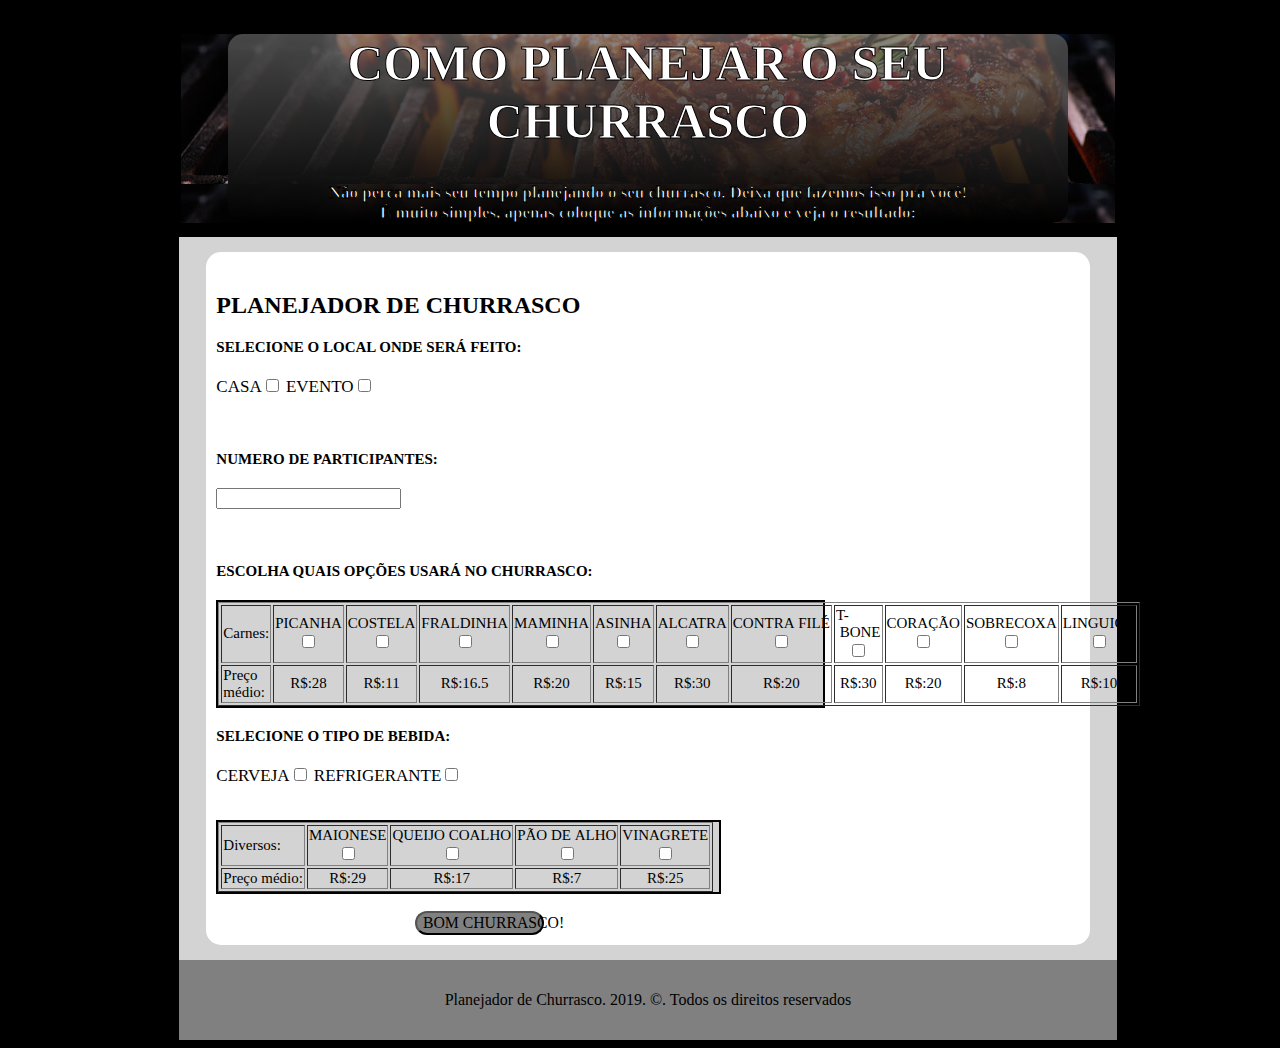
==== commit be6e1349: "v4.95" ====
--- a/churrasco.html
+++ b/churrasco.html
@@ -23,7 +23,7 @@
 		var total = 0; var parttotal = 0;
 		var casabox = document.getElementsByName("CASA")[0];
 		var eventobox = document.getElementsByName("EVENTO")[0];
-		var quantidadecarnes;
+		var quantidadecarnes = 0;
 
 		 if (!casabox.checked & !eventobox.checked|| casabox.checked & eventobox.checked){
 			console.log("Marque apenas uma das opções");
@@ -31,25 +31,30 @@
 			eror.style.display = "block";//o style do display esta "block", o que significa q ela vai aparecer;
 			setInterval(function(){eror.style.display = "none"},4000);//dps de 4 segundos ela apaga, "none";
 		 }else{
-		 	if(casabox.checked){
-		 		for(var i = 0; i < 9; i ++){
-		 			var opcoes = document.getElementsByName("opcoes")[i];// o programa vai checando todas as opcoes 
-		 			if(opcoes.checked){ // caso a opcao checada no momento esteja marcada
-		 				quantidadecarnes += 1;
-		 			}		 			
-		 		}
-		 		console.log(quantidadecarnes);
-		 		parttotal = participantes.value * (400/quantidadecarnes);
-		 		for(var i = 0; i < 9; i ++){
-		 			var opcoes = document.getElementsByName("opcoes")[i];// o programa vai checando todas as opcoes 
-		 			if(opcoes.checked){
-		 				total += parttotal * opcoes.value;
-		 			}
+////////////////////////////////////////////////------calculos-----///////////////////////////////////////////////////
+			for(var i = 0; i < 11; i ++){
+		 		var opcoes = document.getElementsByName("opcoes")[i];// o programa vai checando todas as opcoes 
+		 		if(opcoes.checked){ // caso a opcao checada no momento esteja marcada
+		 			quantidadecarnes ++;
+		 		}			
+	 		}
+			if(casabox.checked){
+		 		parttotal = participantes.value * (0.4/quantidadecarnes);
+		 	}
+		 	if(eventobox.checked){
+		 		parttotal = participantes.value * (0.8/quantidadecarnes);
+		 	}
+		 	for(var i = 0; i < 11; i ++){
+				var opcoes = document.getElementsByName("opcoes")[i];// o programa vai checando todas as opcoes 
+		 		if(opcoes.checked){
+		 			total += parttotal * opcoes.value;
 		 		}
 		 	}
-		 }
-		 var participantevalor = total / participantes.value;
-
+		 	
+		 }	
+		var participantevalor = total / participantes.value;
+		total = total.toFixed(2);
+		participantevalor = participantevalor.toFixed(2);
 		 if(casabox.checked || eventobox.checked){ // condicionador para a chamada dos resultados, só chama se o usuario marcar casa || evento
 			alert("Obrigado por usar o Planejador de Churrascos");//mensagem de agradecimento
 			resultados(total,participantevalor);//chamada da funcao resultados, passando os paramentros que serao utilizados pela funcao resultados();
@@ -162,6 +167,8 @@
 								<td>CONTRA&nbsp;FILÉ<br> <center><input type="checkbox" name="opcoes" value="20"></td> 
 								<td>T-&nbsp;BONE<center><input type="checkbox" name="opcoes" value="30"></td>
 								<td>CORAÇÃO<center><input type="checkbox" name="opcoes" value="20"></td>
+								<td>SOBRECOXA<br> <center><input type="checkbox" name="opcoes" value="8"></td> 
+								<td>LINGUIÇA <center><input type="checkbox" name="opcoes" value="10"></td>
 
 						</tr>
 						<tr>
@@ -175,6 +182,8 @@
 							<td><center>R$:20
 							<td><center>R$:30
 							<td><center>R$:20
+							<td><center>R$:8
+							<td><center>R$:10
 						</tr>
 						</table>
 					</div>
@@ -188,8 +197,7 @@
 						<table  border=1 >
 						<tr>
 							<td>Diversos:</td>
-							<td>SOBRECOXA<br> <center><input type="checkbox" name="opcoes" value="8"></td> 
-							<td>LINGUIÇA <center><input type="checkbox" name="opcoes" value="10"></td>
+							
 							<td>MAIONESE <center><input type="checkbox" name="opcoes" value="29"></td>
 							<td>QUEIJO&nbsp;COALHO <center><input type="checkbox" name="opcoes" value="17"></td>
 							<td>PÃO&nbsp;DE&nbsp;ALHO <center><input type="checkbox" name="opcoes" value="7"></td>
@@ -198,8 +206,6 @@
 						<tr>
 							<!--PREÇOS-->
 							<td>Preço médio:
-							<td><center>R$:8
-							<td><center>R$:10
 							<td><center>R$:29
 							<td><center>R$:17
 							<td><center>R$:7
